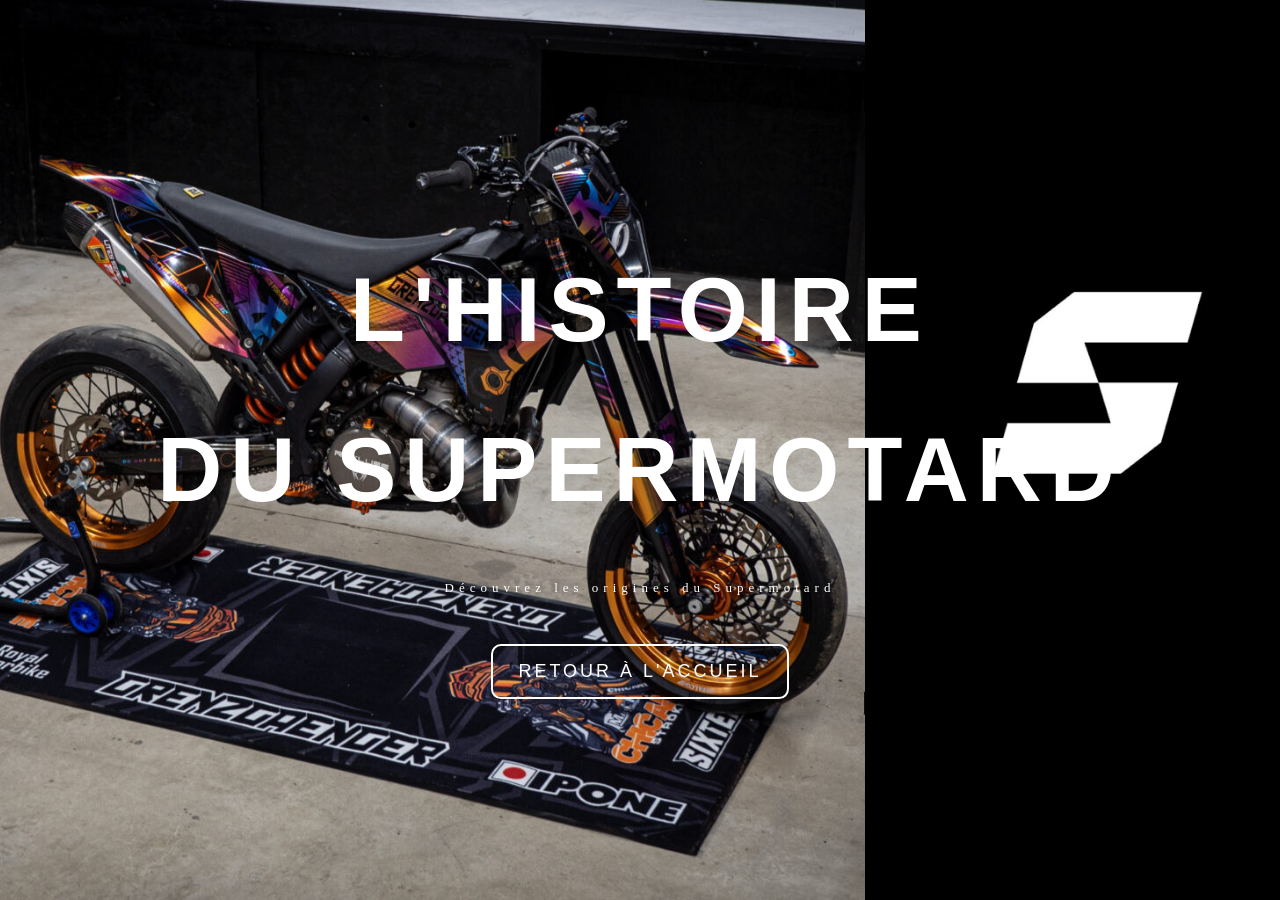
==== histoire.html @ f58895da "commit_v4(installation first button)" ====
<!DOCTYPE html>
<html lang="fr">

<head>
    <meta charset="UTF-8">
    <meta name="viewport" content="width=device-width, initial-scale=1.0">
    <link rel="stylesheet" href="style.css">
    <title>Histoire du Supermotard</title>
</head>

<body>

    <div class="hero-title">
        <h1>L'HISTOIRE</h1>
        <h1>DU SUPERMOTARD</h1>
        <p>Découvrez les origines du Supermotard</p>

        <a href="./index.html" class="back-button">
            RETOUR À L'ACCUEIL
        </a>
    </div>

</body>

</html>
---- style.css ----
html,
body {
    margin: 0;
    min-height: 100%;
}

body {
    min-height: 100vh;
    background-image: url("img/supermot1.png");
    background-size: cover;
    background-position: center;
    background-repeat: no-repeat;
    background-attachment: fixed;
}

.hero-title {
    position: absolute;
    top: 50%;
    left: 50%;
    transform: translate(-50%, -50%);
    text-align: center;
    color: white;
    width: 100%;
    z-index: 2;
    pointer-events: none;
}

.hero-title h1 {
    font-family: 'Oswald', sans-serif;
    font-size: 90px;
    font-weight: 900;
    letter-spacing: 8px;
    text-transform: uppercase;
    line-height: 1.1;
}

.hero-title p {
    font-size: 13px;
    letter-spacing: 5px;
    margin-top: 20px;
}

.buttons {
    position: absolute;
    inset: 0;
}

.card {
    position: absolute;
    width: 180px;
    height: 90px;
    display: flex;
    justify-content: center;
    align-items: center;
    border-radius: 15px;
    overflow: hidden;
    color: white;
    text-decoration: none;
    font-family: 'Oswald', sans-serif;
    font-size: 23px;
    letter-spacing: 3px;
    background-size: cover;
    background-position: center;
    transition: transform 0.4s ease;
}

.card::before {
    content: "";
    position: absolute;
    inset: 0;
    background: rgba(0, 0, 0, 0.55);
    transition: background 0.4s ease;
}

.card span {
    position: relative;
    z-index: 1;
}

.card:hover {
    transform: scale(1.15);
    z-index: 5;
}

.card:hover::before {
    background: rgba(0, 0, 0, 0.2);
}

.builds {
    top: 22%;
    left: 20%;
    background-image: url("img/builds.jfif");
}

.parts {
    top: 22%;
    right: 20%;
    background-image: url("img/parts.jfif");
}

.gallery {
    bottom: 22%;
    left: 20%;
    background-image: url("img/gallery.jfif");
}

.about {
    bottom: 22%;
    right: 20%;
    background-image: url("img/about.jfif");
}

.back-button {
    display: inline-block;
    margin-top: 35px;
    padding: 15px 25px;
    border: 2px solid white;
    border-radius: 10px;
    color: white;
    text-decoration: none;
    font-family: 'Oswald', sans-serif;
    font-size: 18px;
    letter-spacing: 3px;
    transition: 0.3s;
    position: relative;
    z-index: 10;
    pointer-events: auto;
    cursor: pointer;
}

.back-button:hover {
    background-color: white;
    color: black;
}

@media (max-width: 700px) {
    .hero-title h1 {
        font-size: 38px;
        letter-spacing: 3px;
    }
    .hero-title p {
        font-size: 10px;
        letter-spacing: 2px;
    }
    .card {
        width: 125px;
        height: 65px;
        font-size: 17px;
    }
    .builds {
        left: 5%;
    }
    .parts {
        right: 5%;
    }
    .gallery {
        left: 5%;
    }
    .about {
        right: 5%;
    }
}
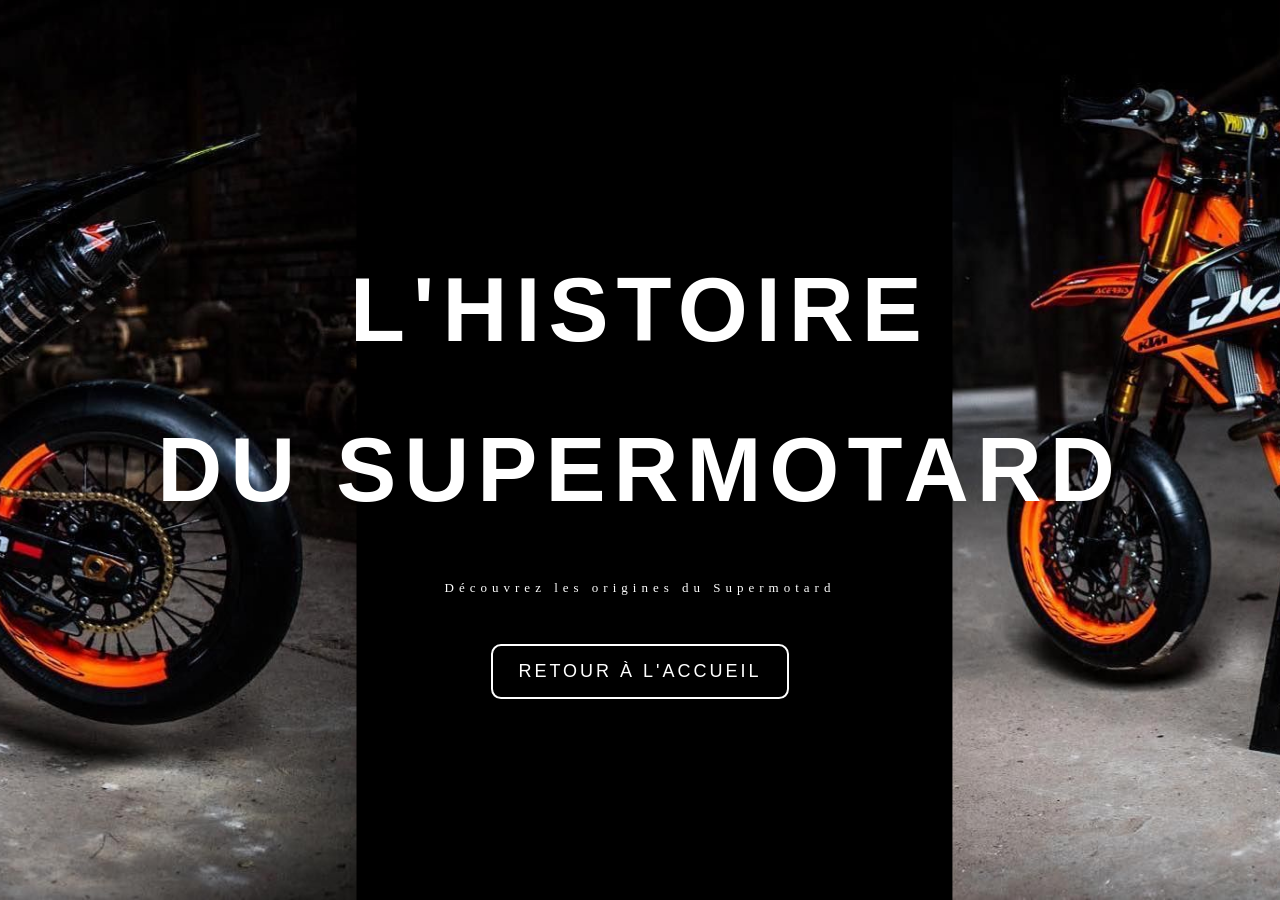
==== commit b3c6eeba: "commit_v5(debut design page histoire)" ====
--- a/histoire.html
+++ b/histoire.html
@@ -8,7 +8,7 @@
     <title>Histoire du Supermotard</title>
 </head>
 
-<body>
+<body class="histoire">
 
     <div class="hero-title">
         <h1>L'HISTOIRE</h1>
--- a/style.css
+++ b/style.css
@@ -6,11 +6,18 @@
 
 body {
     min-height: 100vh;
-    background-image: url("img/supermot1.png");
     background-size: cover;
     background-position: center;
     background-repeat: no-repeat;
     background-attachment: fixed;
+}
+
+.accueil {
+    background-image: url("img/supermot1.png");
+}
+
+.histoire {
+    background-image: url("img/history.png");
 }
 
 .hero-title {
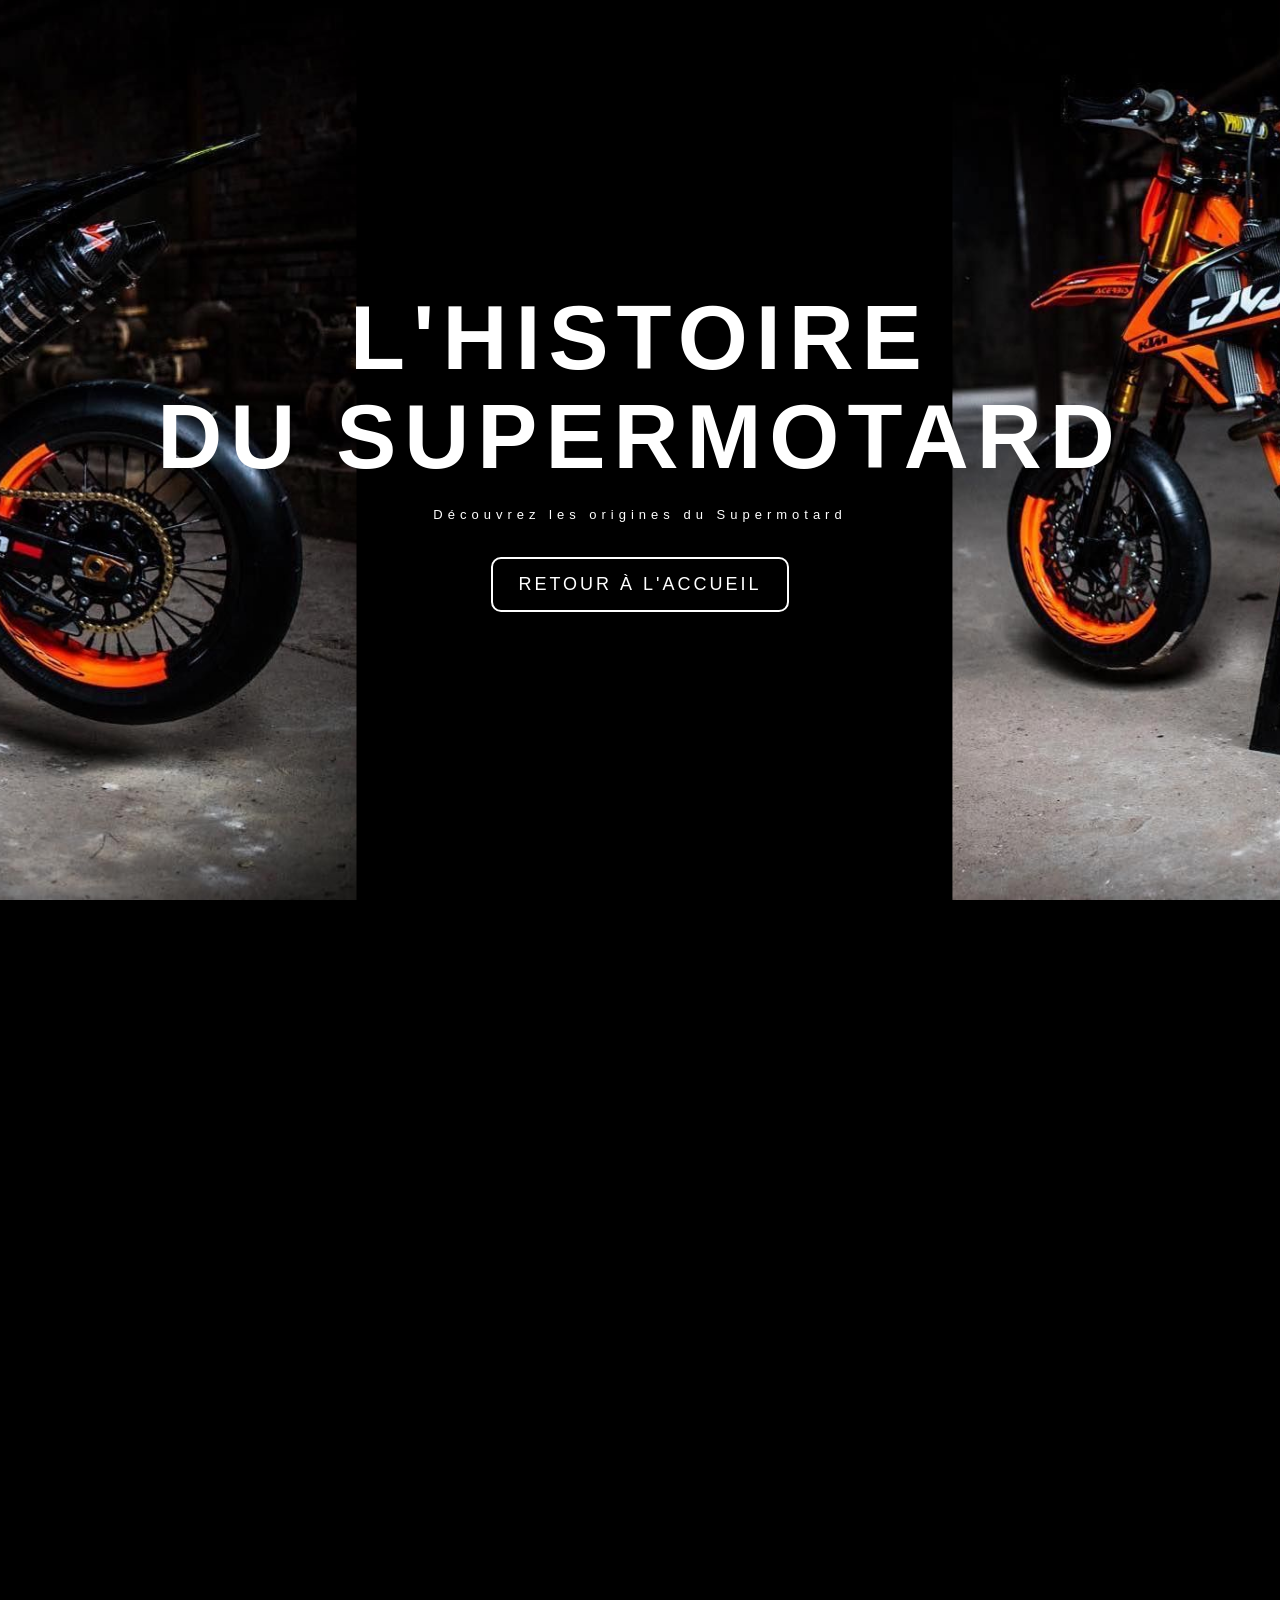
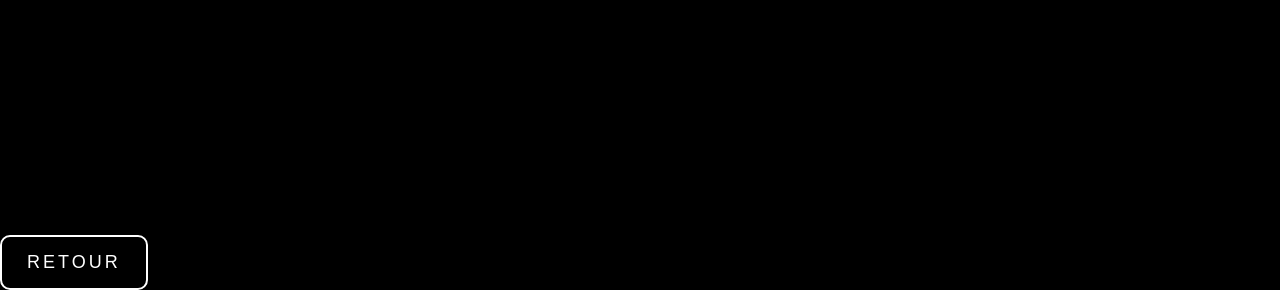
==== commit d58a8c59: "commit_v8(refonte lègere histoire ajout  vidéo)" ====
--- a/histoire.html
+++ b/histoire.html
@@ -15,6 +15,8 @@
         <h1>DU SUPERMOTARD</h1>
         <p>Découvrez les origines du Supermotard</p>
 
+
+
         <a href="./index.html" class="back-button">
             RETOUR À L'ACCUEIL
         </a>
@@ -22,4 +24,17 @@
 
 </body>
 
+<body class="histoire">
+
+
+    <section class="video-section">
+        <div class="video-wrapper">
+            <iframe src="https://www.youtube.com/embed/PBHphSc81eM?start=13" title="Histoire du supermot" allowfullscreen></iframe>
+        </div>
+    </section>
+
+    <a href="index.html" class="back-button">RETOUR</a>
+
+</body>
+
 </html>
--- a/style.css
+++ b/style.css
@@ -1,11 +1,20 @@
+* {
+    box-sizing: border-box;
+}
+
 html,
 body {
     margin: 0;
+    padding: 0;
     min-height: 100%;
 }
 
 body {
     min-height: 100vh;
+    overflow-x: hidden;
+    font-family: 'Oswald', sans-serif;
+    color: white;
+    background-color: black;
     background-size: cover;
     background-position: center;
     background-repeat: no-repeat;
@@ -25,26 +34,39 @@
     top: 50%;
     left: 50%;
     transform: translate(-50%, -50%);
+    width: 100%;
     text-align: center;
     color: white;
-    width: 100%;
     z-index: 2;
     pointer-events: none;
 }
 
 .hero-title h1 {
+    margin: 0;
     font-family: 'Oswald', sans-serif;
     font-size: 90px;
-    font-weight: 900;
+    font-weight: 700;
     letter-spacing: 8px;
     text-transform: uppercase;
     line-height: 1.1;
 }
 
 .hero-title p {
+    margin: 20px 0 0;
     font-size: 13px;
     letter-spacing: 5px;
-    margin-top: 20px;
+}
+
+.histoire .hero-title {
+    position: relative;
+    top: auto;
+    left: auto;
+    transform: none;
+    min-height: 100vh;
+    display: flex;
+    flex-direction: column;
+    justify-content: center;
+    align-items: center;
 }
 
 .buttons {
@@ -66,9 +88,12 @@
     font-family: 'Oswald', sans-serif;
     font-size: 23px;
     letter-spacing: 3px;
+    text-transform: uppercase;
     background-size: cover;
     background-position: center;
+    background-color: rgb(34, 34, 34);
     transition: transform 0.4s ease;
+    z-index: 3;
 }
 
 .card::before {
@@ -105,16 +130,41 @@
     background-image: url("img/parts.jfif");
 }
 
-.gallery {
+.propos {
     bottom: 22%;
     left: 20%;
-    background-image: url("img/gallery.jfif");
+    background-image: url("img/propos.jfif");
 }
 
 .about {
     bottom: 22%;
     right: 20%;
     background-image: url("img/about.jfif");
+}
+
+.video-section {
+    position: relative;
+    z-index: 2;
+    min-height: 100vh;
+    display: flex;
+    justify-content: center;
+    align-items: center;
+    padding: 40px 20px;
+}
+
+.video-wrapper {
+    width: 100%;
+    max-width: 900px;
+    aspect-ratio: 16 / 9;
+    border-radius: 15px;
+    overflow: hidden;
+    box-shadow: 0 10px 40px rgba(0, 0, 0, 0.6);
+}
+
+.video-wrapper iframe {
+    width: 100%;
+    height: 100%;
+    border: 0;
 }
 
 .back-button {
@@ -160,10 +210,13 @@
     .parts {
         right: 5%;
     }
-    .gallery {
+    .propos {
         left: 5%;
     }
     .about {
         right: 5%;
     }
+    .video-section {
+        padding: 20px 10px;
+    }
 }
